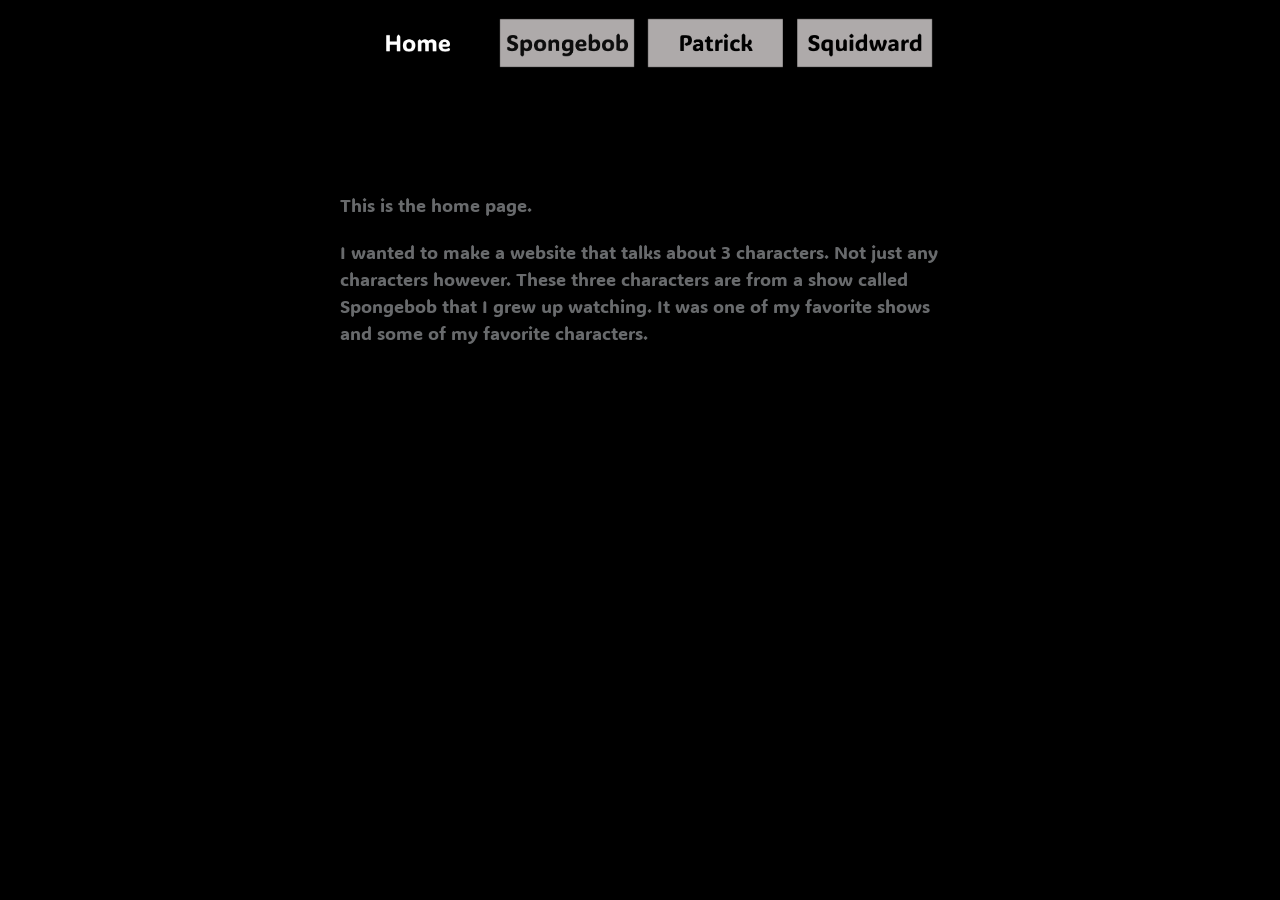
==== index.html @ 5d2b2e3f "Update index.html" ====
<!DOCTYPE html>
<!--
  Author: YOUR NAME
  GU username: YOUR-GU-USERNAME
  Course: BMIS 235 - HTML-3
-->
<html lang="en">
<head>
<meta charset="utf-8">
<meta name="author" content="YOUR NAME">
<title>Home</title>

<!-- this one line connects the page to the stylesheet -->
<link rel="stylesheet" href="styles.css">
</head>
<body>

<!-- ===== MENU ============================================================
     The menu is four links. Each link wraps an image instead of words.
     Build it once on this page, check that every link works,
     then copy the whole <nav> block and paste it over the menu on the
     other three pages, so every page has the exact same menu.
     ===================================================================== -->
<nav>
    <a href="index.html"><img src="img/home_1.png" alt="Home"></a>
    <a href="spongebob.html"><img src="img/spongebob.png" alt="Spongebob"></a>
    <a href="patrick.html"><img src="img/patrick.png" alt="Patrick"></a>
    <a href="squidward.html"><img src="img/squidward.png" alt="Squidward"></a>
</nav>

<h1>Home</h1>
<p>This is the home page.</p>
<p>I wanted to make a website that talks about 3 characters. Not just any characters however. These three characters are from a show called Spongebob that I grew up watching. It was one of my favorite shows and some of my favorite characters.</p>

<!-- ===== SAVE THIS SPACE ==============================================
     This box is empty on purpose. Leave it here. We will use it later.
     ===================================================================== -->
<div class="showcase"><link href="https://fonts.googleapis.com/css2?family=ADLaM+Display&display=swap" rel="stylesheet"></div>

<!-- Footer: fill in your name -->
<footer>Built by Carson Boyer &middot; BMIS 235</footer>

</body>
</html>
---- styles.css ----
/* =====================================================================
   styles.css  ·  YOUR BRAND
   ---------------------------------------------------------------------
   This one file is your brand guide. Every page that links to it gets
   the same font, the same colors and the same spacing.
   Change a color here once, and every page changes.

   Use the same font and colors you picked for your Excel menu images,
   so the menu and the pages look like one brand.
   ===================================================================== */

body {
    font-family: ADLaM Display, "Calibri", Aldhabi;
    background-color: #000000;
    color: #686A6C;
    margin: 0;
    padding: 0 20px 40px 20px;
}

/* the menu at the top of every page */
nav {
    background-color: #000000;
    padding: 14px;
    text-align: center;
}

/* every image inside the menu is forced to the same height.
   If your images still look different sizes, their WIDTHS are
   different: go back to Excel and make every cell the same size. */
nav img {
    height: 50px;
    margin: 4px;
    vertical-align: middle;
}

/* no underline or border around the image links */
nav a {
    text-decoration: none;
}

h1 {
    color: #000000;
    text-align: center;
    font-size: 40px;
}

p {
    max-width: 600px;
    margin: 20px auto;
    font-size: 18px;
    line-height: 1.5;
}

footer {
    text-align: center;
    font-size: 14px;
    color: #000000;
    margin-top: 40px;
}
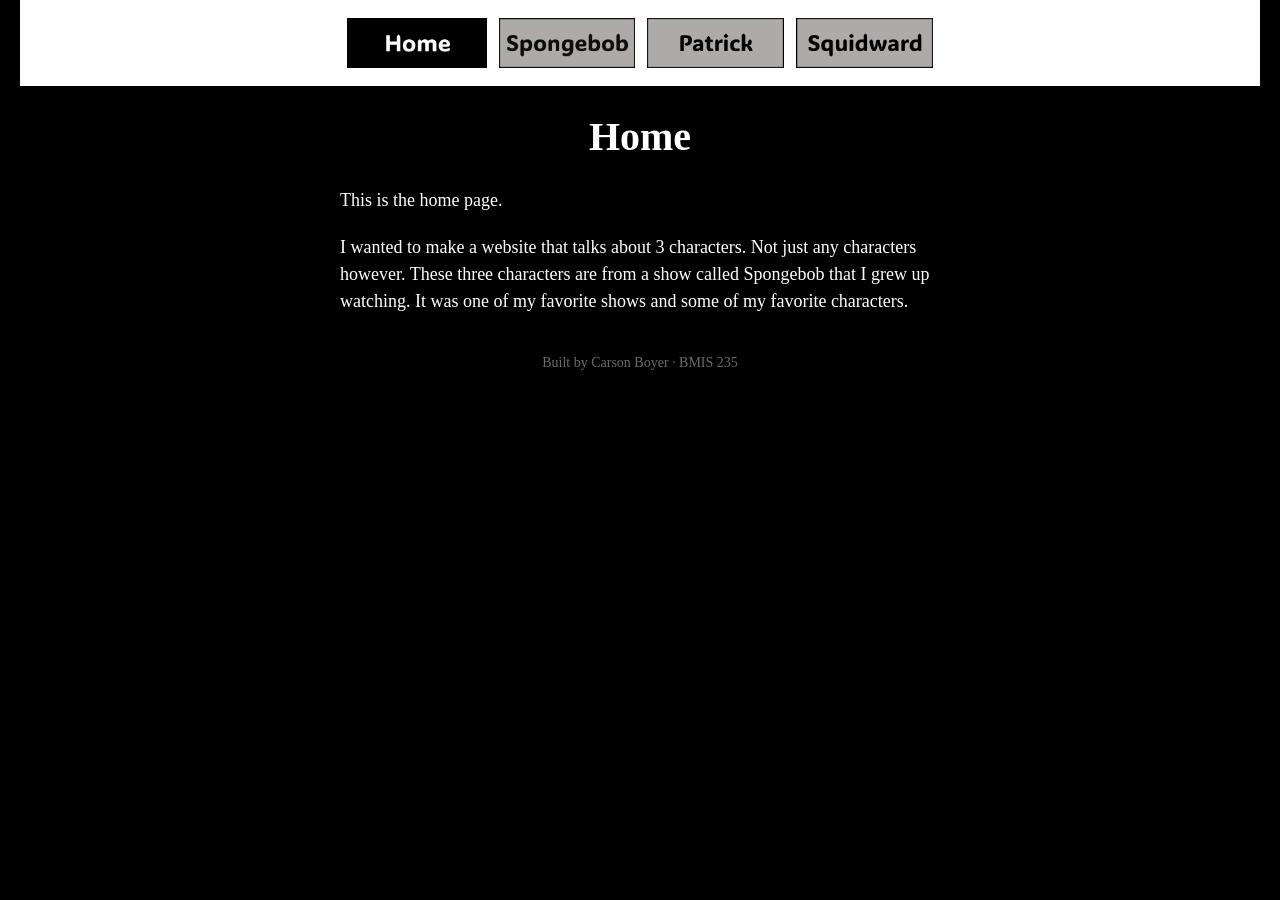
==== commit bd9a2c34: "Update index.html" ====
--- a/index.html
+++ b/index.html
@@ -1,6 +1,6 @@
 <!DOCTYPE html>
 <!--
-  Author: YOUR NAME
+  Author: Carson Boyer
   GU username: YOUR-GU-USERNAME
   Course: BMIS 235 - HTML-3
 -->
@@ -35,7 +35,7 @@
 <!-- ===== SAVE THIS SPACE ==============================================
      This box is empty on purpose. Leave it here. We will use it later.
      ===================================================================== -->
-<div class="showcase"><link href="https://fonts.googleapis.com/css2?family=ADLaM+Display&display=swap" rel="stylesheet"></div>
+<div href="https://fonts.googleapis.com/css2?family=ADLaM+Display&display=swap" rel="stylesheet"></div>
 
 <!-- Footer: fill in your name -->
 <footer>Built by Carson Boyer &middot; BMIS 235</footer>
--- a/styles.css
+++ b/styles.css
@@ -12,14 +12,14 @@
 body {
     font-family: ADLaM Display, "Calibri", Aldhabi;
     background-color: #000000;
-    color: #686A6C;
+    color: #FFFFFF;
     margin: 0;
     padding: 0 20px 40px 20px;
 }
 
 /* the menu at the top of every page */
 nav {
-    background-color: #000000;
+    background-color: #FFFFFF;
     padding: 14px;
     text-align: center;
 }
@@ -39,7 +39,7 @@
 }
 
 h1 {
-    color: #000000;
+    color: #FFFFFF;
     text-align: center;
     font-size: 40px;
 }
@@ -54,6 +54,6 @@
 footer {
     text-align: center;
     font-size: 14px;
-    color: #000000;
+    color: #686A6C;
     margin-top: 40px;
 }
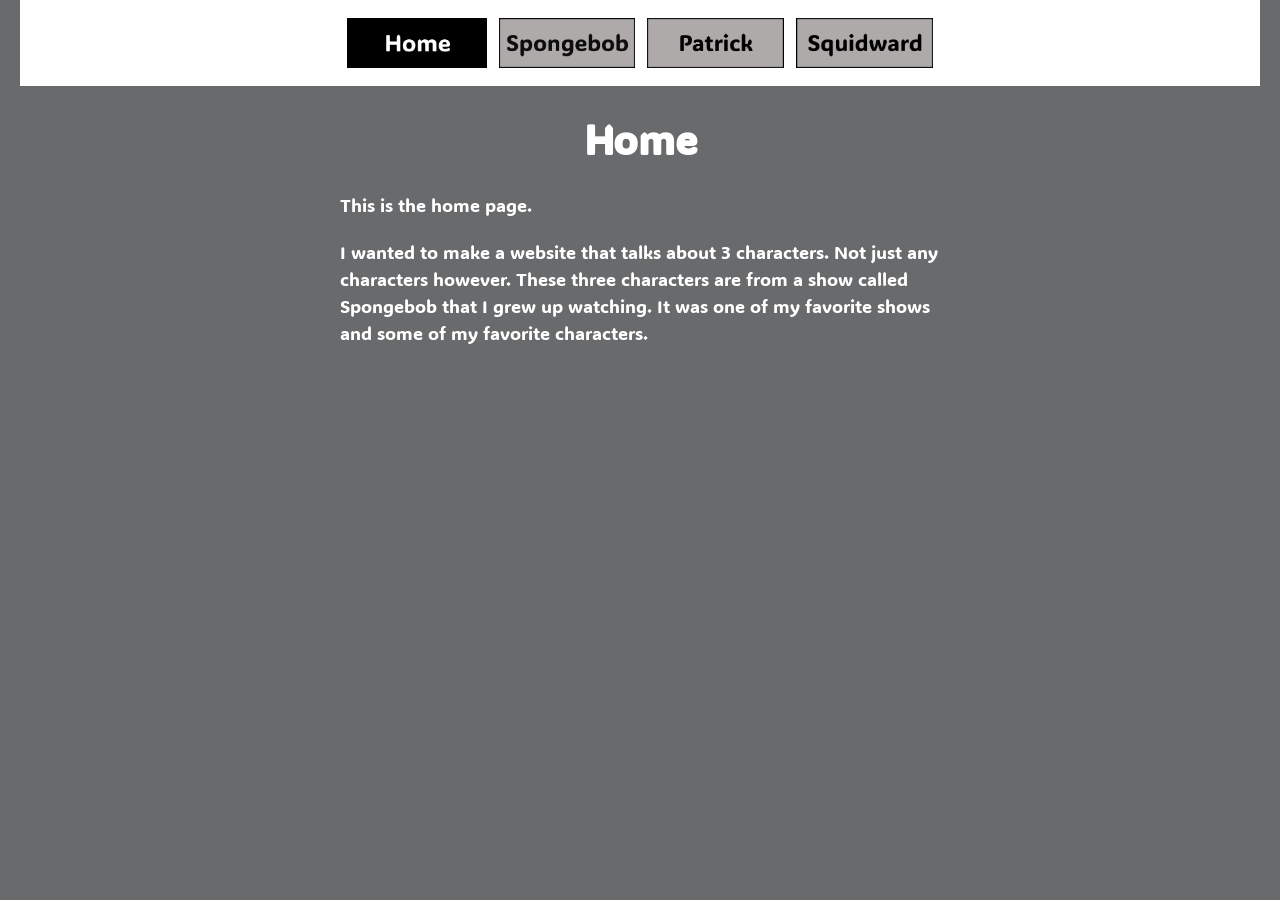
==== commit 60f303b9: "Update index.html" ====
--- a/index.html
+++ b/index.html
@@ -35,7 +35,7 @@
 <!-- ===== SAVE THIS SPACE ==============================================
      This box is empty on purpose. Leave it here. We will use it later.
      ===================================================================== -->
-<div href="https://fonts.googleapis.com/css2?family=ADLaM+Display&display=swap" rel="stylesheet"></div>
+<div><link href="https://fonts.googleapis.com/css2?family=ADLaM+Display&display=swap" rel="stylesheet"></div>
 
 <!-- Footer: fill in your name -->
 <footer>Built by Carson Boyer &middot; BMIS 235</footer>
--- a/styles.css
+++ b/styles.css
@@ -11,7 +11,7 @@
 
 body {
     font-family: ADLaM Display, "Calibri", Aldhabi;
-    background-color: #000000;
+    background-color: #686A6C;
     color: #FFFFFF;
     margin: 0;
     padding: 0 20px 40px 20px;
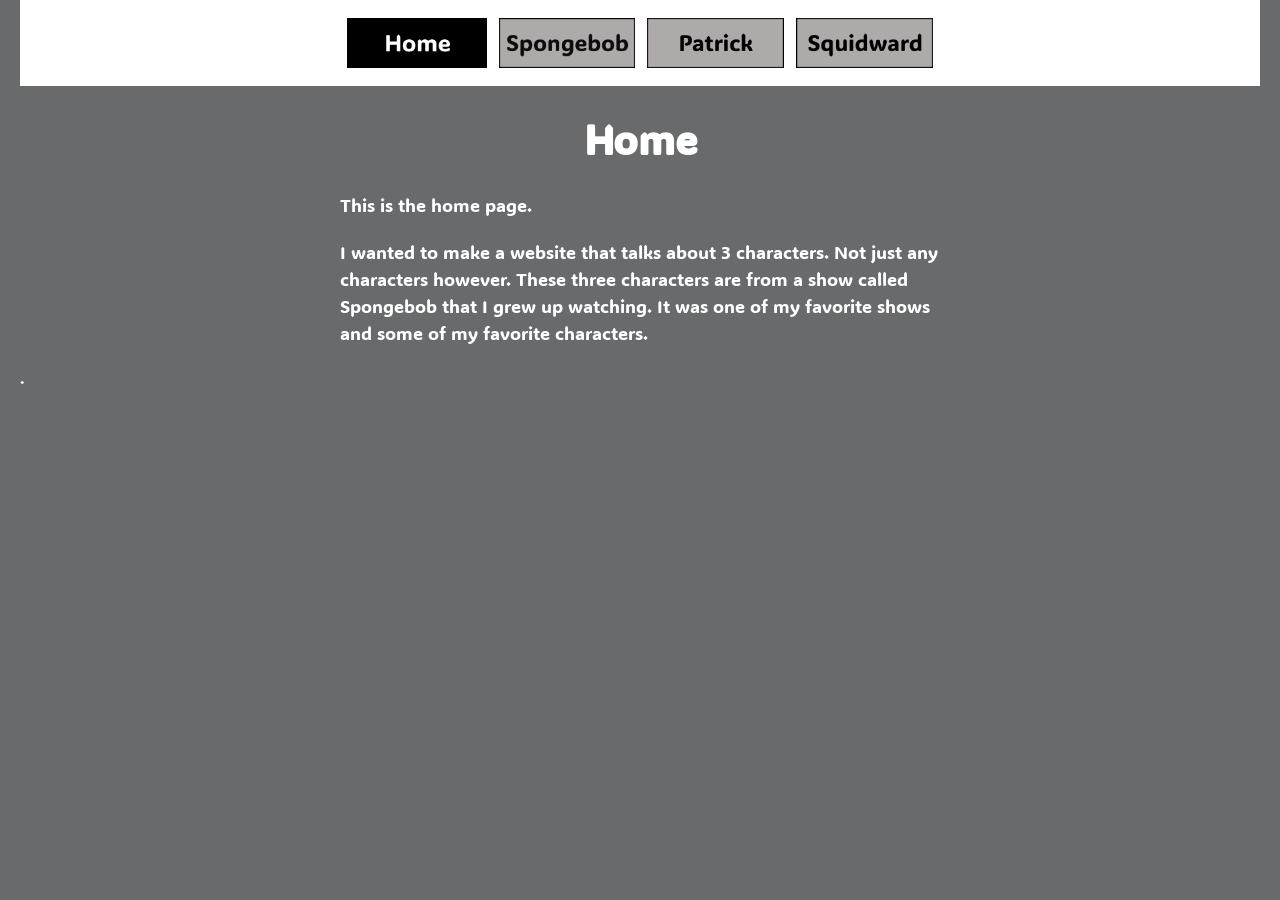
==== commit 79bdca76: "Update index.html" ====
--- a/index.html
+++ b/index.html
@@ -35,7 +35,7 @@
 <!-- ===== SAVE THIS SPACE ==============================================
      This box is empty on purpose. Leave it here. We will use it later.
      ===================================================================== -->
-<div><link href="https://fonts.googleapis.com/css2?family=ADLaM+Display&display=swap" rel="stylesheet"></div>
+<div class="showcase"><link href="https://fonts.googleapis.com/css2?family=ADLaM+Display&display=swap" rel="stylesheet"></div>.
 
 <!-- Footer: fill in your name -->
 <footer>Built by Carson Boyer &middot; BMIS 235</footer>
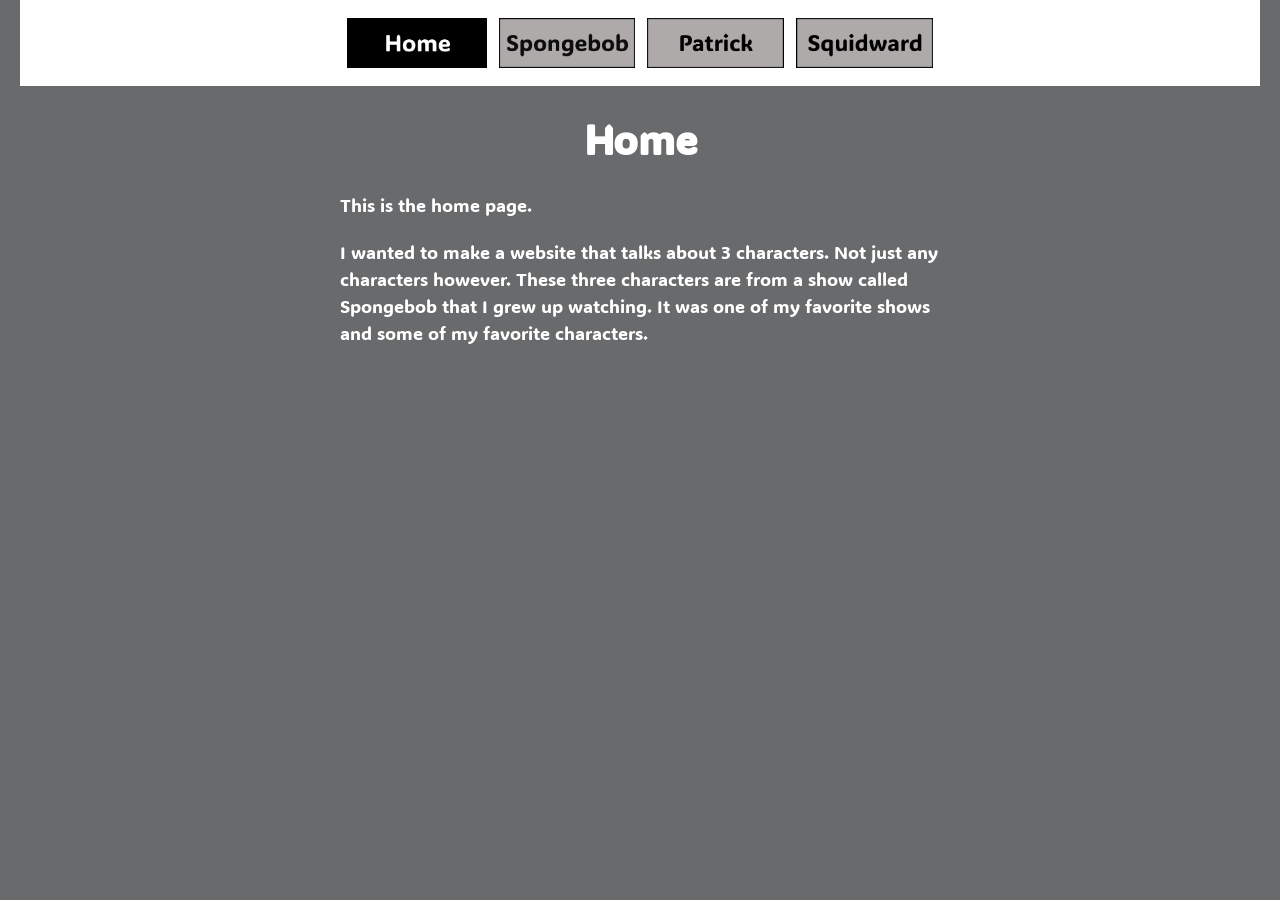
==== commit d5bb285d: "Update index.html" ====
--- a/index.html
+++ b/index.html
@@ -35,8 +35,7 @@
 <!-- ===== SAVE THIS SPACE ==============================================
      This box is empty on purpose. Leave it here. We will use it later.
      ===================================================================== -->
-<div class="showcase"><link href="https://fonts.googleapis.com/css2?family=ADLaM+Display&display=swap" rel="stylesheet"></div>.
-
+<div class="showcase"><link href="https://fonts.googleapis.com/css2?family=ADLaM+Display&display=swap" rel="stylesheet"></div>
 <!-- Footer: fill in your name -->
 <footer>Built by Carson Boyer &middot; BMIS 235</footer>
 
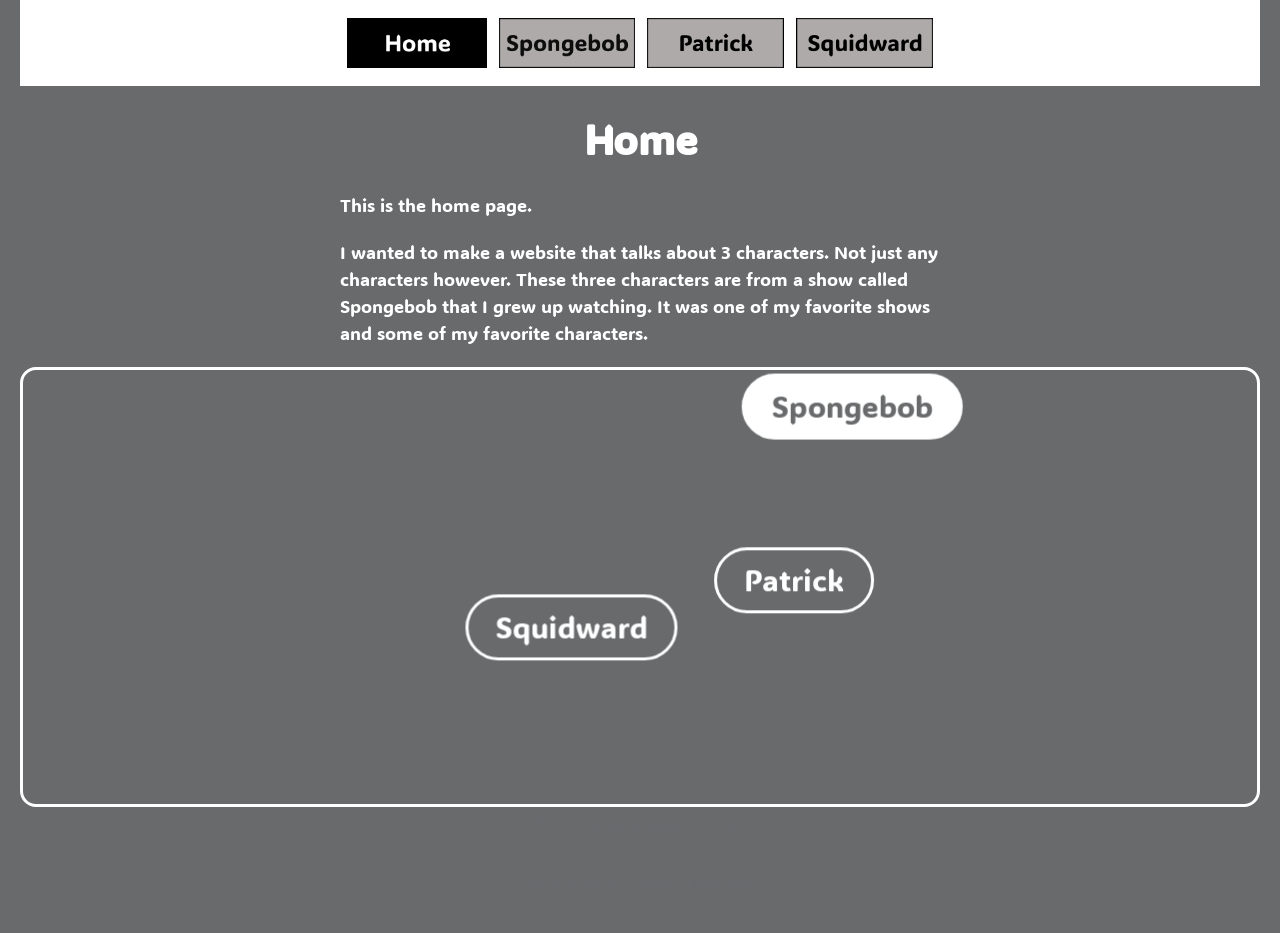
==== commit f4a8b265: "Update index.html" ====
--- a/index.html
+++ b/index.html
@@ -5,7 +5,7 @@
   Course: BMIS 235 - HTML-3
 -->
 <html lang="en">
-<head>
+<head> <link href="https://fonts.googleapis.com/css2?family=ADLaM+Display&display=swap" rel="stylesheet">
 <meta charset="utf-8">
 <meta name="author" content="YOUR NAME">
 <title>Home</title>
@@ -35,7 +35,271 @@
 <!-- ===== SAVE THIS SPACE ==============================================
      This box is empty on purpose. Leave it here. We will use it later.
      ===================================================================== -->
-<div class="showcase"><link href="https://fonts.googleapis.com/css2?family=ADLaM+Display&display=swap" rel="stylesheet"></div>
+<div class="showcase"><div class="sb-stage">
+  <button class="sb-name" type="button" data-who="spongebob">Spongebob</button>
+  <button class="sb-name" type="button" data-who="patrick">Patrick</button>
+  <button class="sb-name" type="button" data-who="squidward">Squidward</button>
+
+  <div class="sb-card" role="dialog" aria-live="polite" aria-hidden="true">
+    <div class="sb-card-title"></div>
+    <div class="sb-card-fact"></div>
+    <div class="sb-card-buttons">
+      <button class="sb-btn sb-more" type="button">Another fact</button>
+      <button class="sb-btn sb-close" type="button">Close</button>
+    </div>
+  </div>
+</div>
+<div class="sb-hint">Click a name to see a fun fact!</div>
+
+<!-- CSS: styles for the stage, the name buttons and the fact card (every rule is scoped to .showcase) -->
+<style>
+  .showcase .sb-stage {
+    position: relative;
+    width: 100%;
+    height: clamp(280px, 70vw, 440px);
+    background: #686A6C;
+    border: 3px solid #FFFFFF;
+    border-radius: 16px;
+    overflow: hidden;
+    box-sizing: border-box;
+    font-family: "ADLaM Display", system-ui, sans-serif;
+  }
+  .showcase .sb-name {
+    position: absolute;
+    top: 0;
+    left: 0;
+    margin: 0;
+    padding: 0.4em 0.9em;
+    font-family: inherit;
+    font-size: clamp(18px, 4.5vw, 30px);
+    line-height: 1.2;
+    color: #FFFFFF;
+    background: #686A6C;
+    border: 3px solid #FFFFFF;
+    border-radius: 999px;
+    white-space: nowrap;
+    cursor: pointer;
+    will-change: transform;
+    transition: background 0.2s, color 0.2s;
+    -webkit-tap-highlight-color: transparent;
+  }
+  .showcase .sb-name:hover,
+  .showcase .sb-name:focus-visible,
+  .showcase .sb-name.sb-hit {
+    outline: none;
+    background: #FFFFFF;
+    color: #686A6C;
+  }
+  .showcase .sb-card {
+    position: absolute;
+    left: 50%;
+    top: 50%;
+    width: min(88%, 420px);
+    box-sizing: border-box;
+    padding: 20px;
+    background: #FFFFFF;
+    color: #686A6C;
+    border: 3px solid #686A6C;
+    border-radius: 16px;
+    text-align: center;
+    opacity: 0;
+    pointer-events: none;
+    transform: translate(-50%, -50%) scale(0.8);
+    transition: opacity 0.25s, transform 0.25s;
+    z-index: 2;
+  }
+  .showcase .sb-card.sb-open {
+    opacity: 1;
+    pointer-events: auto;
+    transform: translate(-50%, -50%) scale(1);
+  }
+  .showcase .sb-card-title {
+    font-size: clamp(22px, 5vw, 30px);
+    margin-bottom: 8px;
+  }
+  .showcase .sb-card-fact {
+    font-size: clamp(15px, 3.6vw, 18px);
+    line-height: 1.5;
+    margin-bottom: 16px;
+  }
+  .showcase .sb-card-buttons {
+    display: flex;
+    gap: 10px;
+    justify-content: center;
+    flex-wrap: wrap;
+  }
+  .showcase .sb-btn {
+    font-family: inherit;
+    font-size: 15px;
+    padding: 8px 16px;
+    border-radius: 999px;
+    border: 2px solid #686A6C;
+    cursor: pointer;
+  }
+  .showcase .sb-more {
+    background: #686A6C;
+    color: #FFFFFF;
+  }
+  .showcase .sb-close {
+    background: #FFFFFF;
+    color: #686A6C;
+  }
+  .showcase .sb-hint {
+    margin-top: 8px;
+    font-family: "ADLaM Display", system-ui, sans-serif;
+    font-size: 14px;
+    color: #686A6C;
+    text-align: center;
+  }
+</style>
+
+<!-- JavaScript: bounces the names off the walls and shows a fun fact when a name is clicked -->
+<script>
+(function () {
+  var root = document.currentScript.parentElement;
+  var stage = root.querySelector(".sb-stage");
+  var card = root.querySelector(".sb-card");
+  var cardTitle = root.querySelector(".sb-card-title");
+  var cardFact = root.querySelector(".sb-card-fact");
+  var reduceMotion = window.matchMedia("(prefers-reduced-motion: reduce)").matches;
+  var SPEED = 1.8;
+  var names = [];
+  var current = null;
+  var factIndex = {};
+
+  var facts = {
+    spongebob: {
+      title: "Spongebob",
+      list: [
+        "He lives in a pineapple under the sea in the town of Bikini Bottom.",
+        "He works as the fry cook at the Krusty Krab, making Krabby Patties.",
+        "His pet snail, Gary, meows like a cat.",
+        "The show was created by Stephen Hillenburg, who used to teach marine biology."
+      ]
+    },
+    patrick: {
+      title: "Patrick",
+      list: [
+        "Patrick is a pink starfish and Spongebob's best friend.",
+        "He lives under a rock, just a couple of doors down from Spongebob.",
+        "His favorite hobby is doing absolutely nothing, and he's great at it."
+      ]
+    },
+    squidward: {
+      title: "Squidward",
+      list: [
+        "Even though his name says squid, Squidward is actually an octopus.",
+        "He lives in a stone head-shaped house between Spongebob and Patrick.",
+        "He loves playing the clarinet, even though his neighbors don't love hearing it.",
+        "He works as the cashier at the Krusty Krab, right next to Spongebob."
+      ]
+    }
+  };
+
+  function randomDirection() {
+    var angle = Math.random() * Math.PI * 2;
+    return { vx: Math.cos(angle) * SPEED, vy: Math.sin(angle) * SPEED };
+  }
+
+  function draw(n) {
+    n.el.style.transform = "translate(" + n.x + "px," + n.y + "px)";
+  }
+
+  function place(n) {
+    n.x = Math.random() * Math.max(stage.clientWidth - n.el.offsetWidth, 0);
+    n.y = Math.random() * Math.max(stage.clientHeight - n.el.offsetHeight, 0);
+    var d = randomDirection();
+    n.vx = d.vx;
+    n.vy = d.vy;
+    draw(n);
+  }
+
+  function flash(n) {
+    n.el.classList.add("sb-hit");
+    clearTimeout(n.timer);
+    n.timer = setTimeout(function () { n.el.classList.remove("sb-hit"); }, 180);
+  }
+
+  function showFact(who) {
+    var data = facts[who];
+    if (factIndex[who] === undefined) {
+      factIndex[who] = Math.floor(Math.random() * data.list.length);
+    } else {
+      factIndex[who] = (factIndex[who] + 1) % data.list.length;
+    }
+    current = who;
+    cardTitle.textContent = data.title;
+    cardFact.textContent = data.list[factIndex[who]];
+    card.classList.add("sb-open");
+    card.setAttribute("aria-hidden", "false");
+  }
+
+  function closeCard() {
+    current = null;
+    card.classList.remove("sb-open");
+    card.setAttribute("aria-hidden", "true");
+  }
+
+  stage.querySelectorAll(".sb-name").forEach(function (el) {
+    var n = { el: el, x: 0, y: 0, vx: 0, vy: 0, paused: false, timer: null };
+    names.push(n);
+    el.addEventListener("mouseenter", function () { n.paused = true; });
+    el.addEventListener("mouseleave", function () { n.paused = false; });
+    el.addEventListener("click", function (e) {
+      e.stopPropagation();
+      showFact(el.getAttribute("data-who"));
+    });
+  });
+
+  root.querySelector(".sb-more").addEventListener("click", function (e) {
+    e.stopPropagation();
+    if (current) showFact(current);
+  });
+  root.querySelector(".sb-close").addEventListener("click", function (e) {
+    e.stopPropagation();
+    closeCard();
+  });
+  card.addEventListener("click", function (e) { e.stopPropagation(); });
+  stage.addEventListener("click", closeCard);
+
+  function step() {
+    var w = stage.clientWidth;
+    var h = stage.clientHeight;
+    names.forEach(function (n) {
+      if (n.paused || current) return;
+      var maxX = Math.max(w - n.el.offsetWidth, 0);
+      var maxY = Math.max(h - n.el.offsetHeight, 0);
+      n.x += n.vx;
+      n.y += n.vy;
+      if (n.x <= 0) { n.x = 0; n.vx = Math.abs(n.vx); flash(n); }
+      if (n.x >= maxX) { n.x = maxX; n.vx = -Math.abs(n.vx); flash(n); }
+      if (n.y <= 0) { n.y = 0; n.vy = Math.abs(n.vy); flash(n); }
+      if (n.y >= maxY) { n.y = maxY; n.vy = -Math.abs(n.vy); flash(n); }
+      draw(n);
+    });
+    requestAnimationFrame(step);
+  }
+
+  function start() {
+    names.forEach(place);
+    if (!reduceMotion) requestAnimationFrame(step);
+  }
+
+  if (document.fonts && document.fonts.ready) {
+    document.fonts.ready.then(start);
+  } else {
+    window.addEventListener("load", start);
+  }
+
+  window.addEventListener("resize", function () {
+    names.forEach(function (n) {
+      n.x = Math.min(n.x, Math.max(stage.clientWidth - n.el.offsetWidth, 0));
+      n.y = Math.min(n.y, Math.max(stage.clientHeight - n.el.offsetHeight, 0));
+      draw(n);
+    });
+  });
+})();
+</script></div>
 <!-- Footer: fill in your name -->
 <footer>Built by Carson Boyer &middot; BMIS 235</footer>
 
